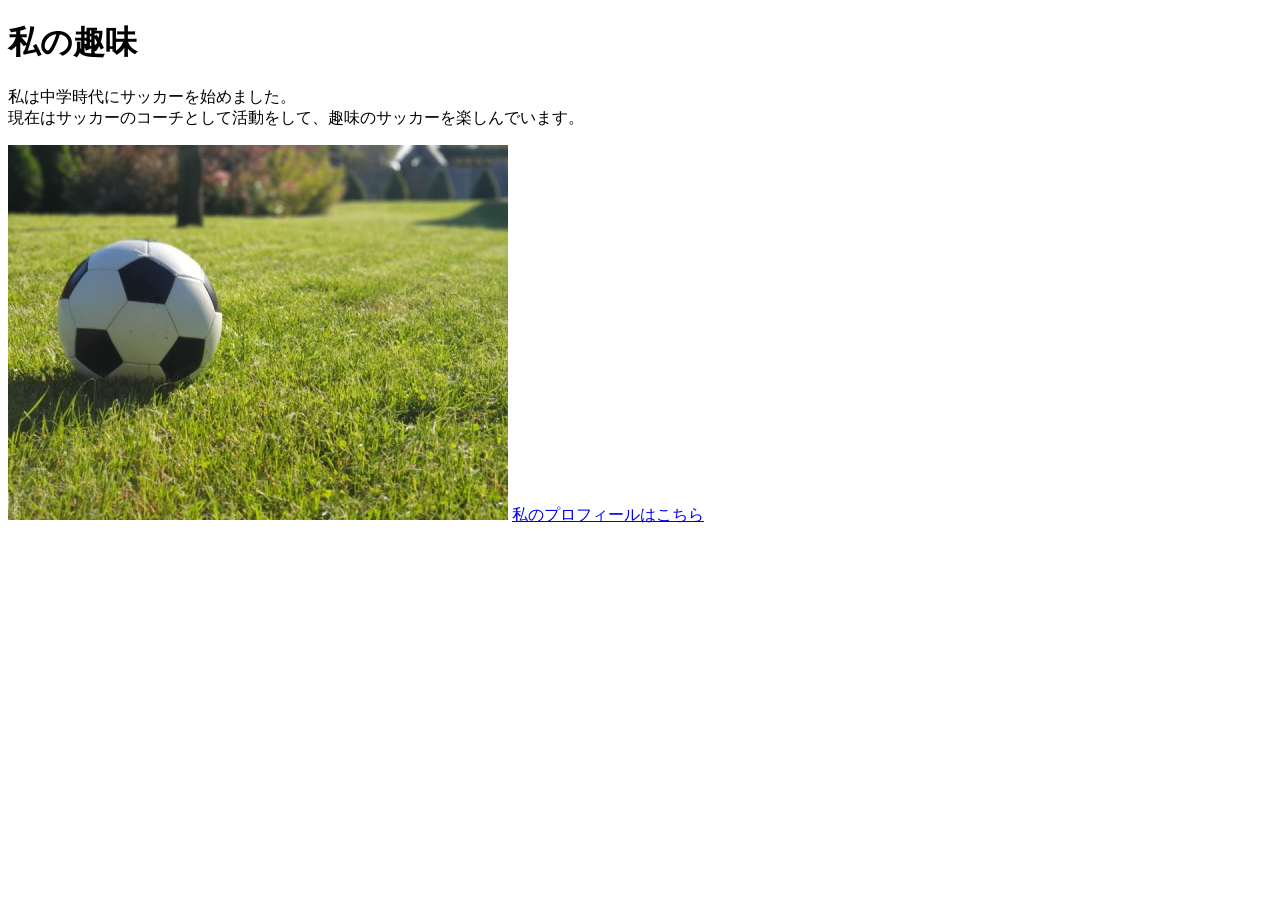
==== kadai_005/kadai_005.html @ 72a88f9a "Add files via upload" ====
<!doctype html>
<html>
  <head>
    <title>5章課題</title>
    <meta name="description" content="このページは5章の課題です。" />
    <meta charset="UTF-8" />
  </head>
  <body>
    <h1>私の趣味</h1>
    <p>
      私は中学時代にサッカーを始めました。<br />
      現在はサッカーのコーチとして活動をして、趣味のサッカーを楽しんでいます。
    </p>
    <img src="images/sample.jpg" alt="" />
    <a href="https://x.com/samuraijuku">私のプロフィールはこちら</a>
  </body>
</html>
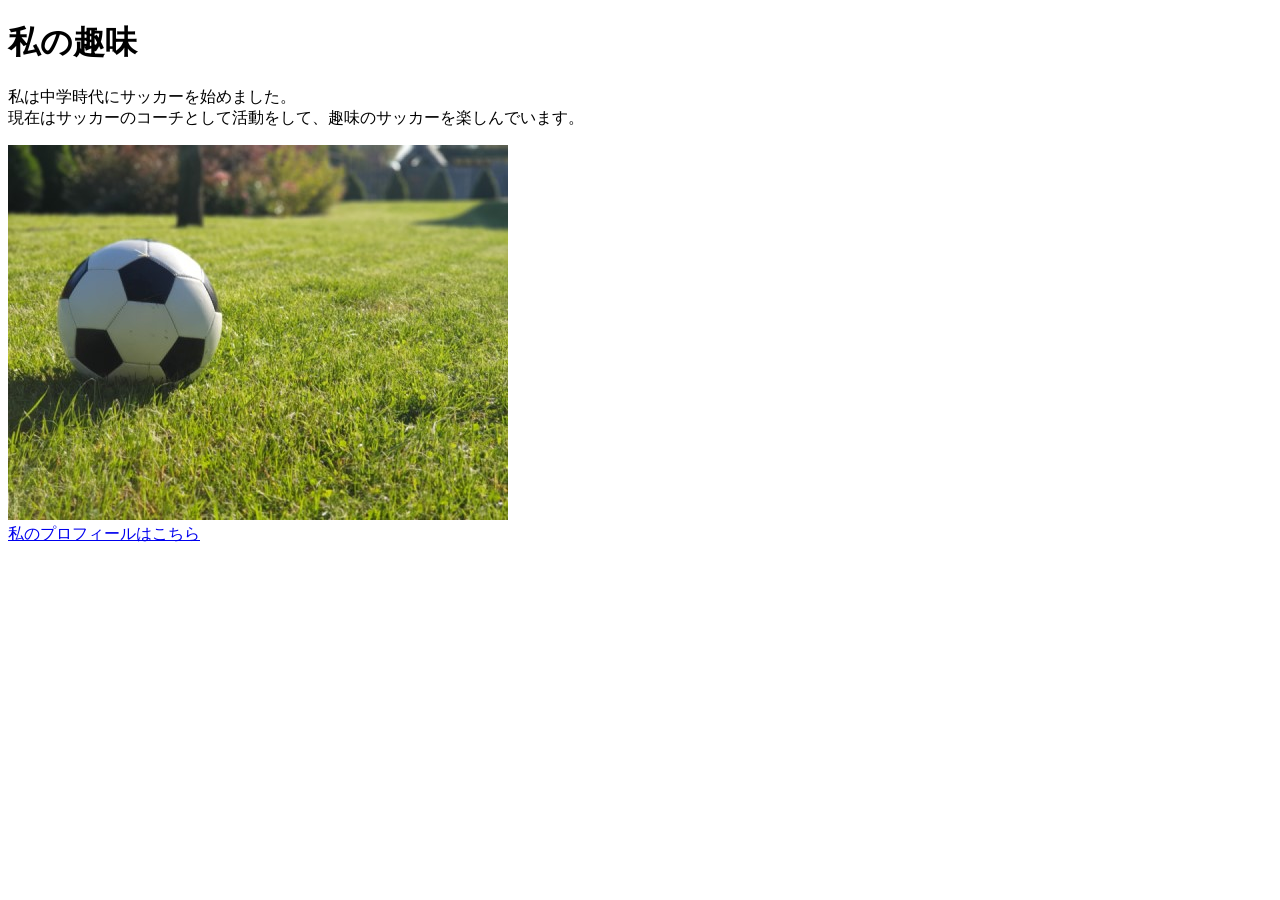
==== commit 392547d2: "Add files via upload 課題5をアップロード１" ====
--- a/kadai_005/kadai_005.html
+++ b/kadai_005/kadai_005.html
@@ -11,7 +11,7 @@
       私は中学時代にサッカーを始めました。<br />
       現在はサッカーのコーチとして活動をして、趣味のサッカーを楽しんでいます。
     </p>
-    <img src="images/sample.jpg" alt="" />
+    <img src="images/sample.jpg" alt="" /><br />
     <a href="https://x.com/samuraijuku">私のプロフィールはこちら</a>
   </body>
 </html>
